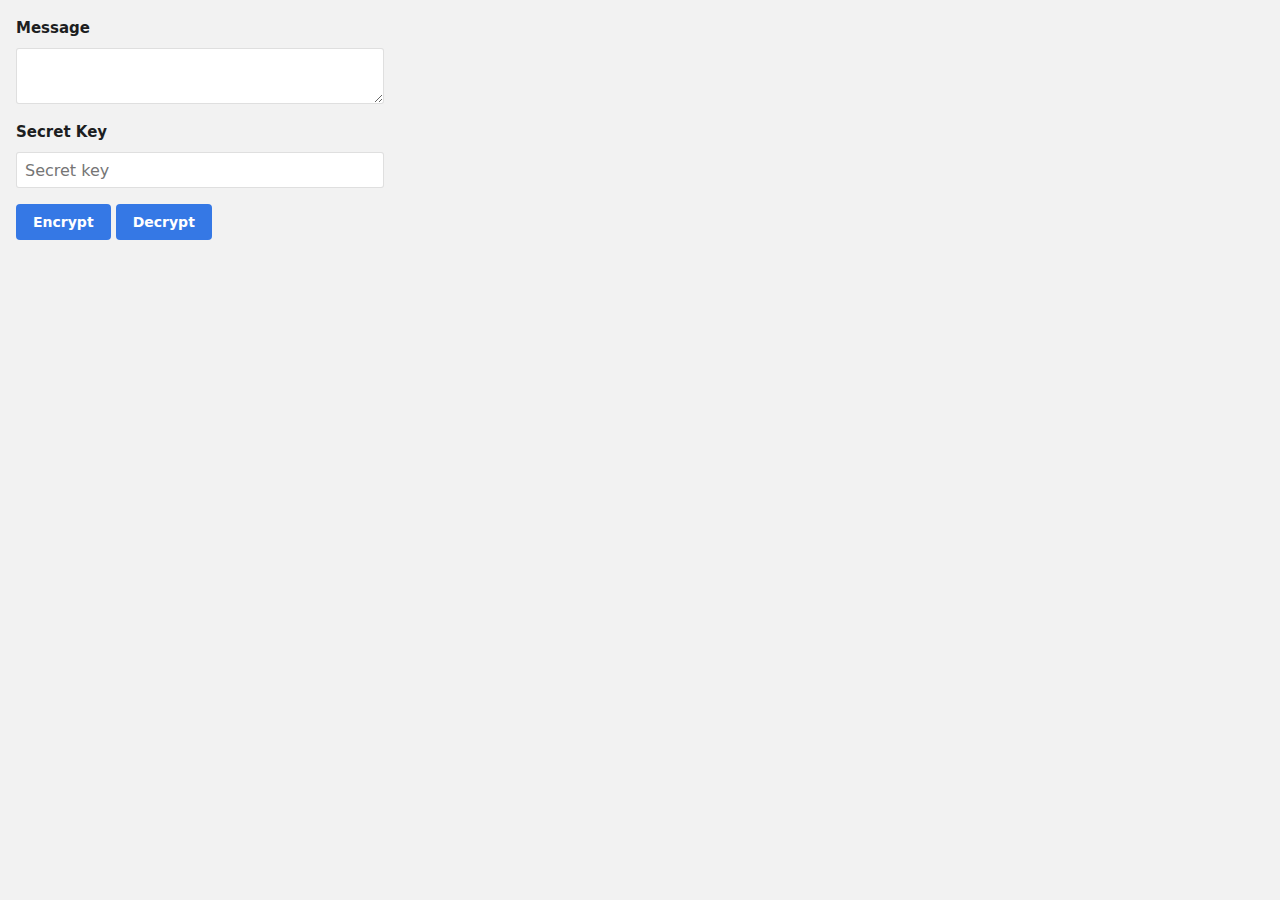
==== src/popup.html @ 25000ca4 "convert to Chrome extension" ====
<!DOCTYPE html>
<html>
    <head>
        <meta charset="UTF-8"/>
        <meta name="author" content="">
        <meta name="copyright" content="">
        <meta name="description" content="">
        <meta name="keywords" content="">
        <meta name="viewport" content="width=device-width, initial-scale=1, minimum-scale=1, maximum-scale=1, user-scalable=no">
        <meta name="theme-color" content="#222222">
        <title>ClickEncrypt</title>
        <link rel="stylesheet" href="css/reset.min.css">
        <link rel="stylesheet" href="css/litespeed.css">
    </head>
    <body class="p-2" style="width:400px;background:#f2f2f2">
        <div class="mb-2">
            <label for="message">Message</label>
            <textarea
                id="message"
                class="block"
                style="width:100%;"></textarea>
        </div>
        <div class="mb-2">
            <label for="secretKey">Secret Key</label>
            <input
                id="secretKey"
                class="block"
                type="password"
                placeholder="Secret key"
                style="width: 100%;">
        </div>
        <button id="encryptButton" class="btn btn-primary">Encrypt</button>
        <button id="decryptButton" class="btn btn-primary">Decrypt</button>
        <script src="js/libs/crypto-js-3.1.2.min.js"></script>
        <script src="js/init.js"></script>
    </body>
</html>
---- src/css/litespeed.css ----
/* Litespeed CSS Colors */

body {
    color: var(--body-color);
    background-color: var(--body-background-color);
  }
  
  h6, .h6 {
    color: #606770;
  }
  
  a {
    color: var(--action-color);
  }
  
  pre, code {
    background-color: var(--pre-background-color);
    
  }
  
  code {
    border-radius: var(--code-border-radius);
  }
  
  hr {
    border: 0;
    height: .25rem;
    background-color: #e1e4e8;
  }
  
  /* form styles */
  input[type=date],
  input[type=datetime-local],
  input[type=datetime],
  input[type=email],
  input[type=month],
  input[type=number],
  input[type=password],
  input[type=search],
  input[type=tel],
  input[type=text],
  input[type=time],
  input[type=url],
  input[type=week],
  select,
  textarea {
    border: 1px solid rgba(0,0,0,.125);
    border-radius: 3px;
  }
  
  /* table styles */
  tr {
    border-top: 1px solid #444;
  }
  
  th {
    border: 1px solid #444;
    padding: 6px 13px;
  }
  
  td {
    border: 1px solid #444;
    padding: 6px 13px;
  }
  
  /* button styles */
  .btn {
    text-decoration:    none;
    font-family:        inherit;
    font-size:          .875rem;
    font-weight:        700;
    cursor:             pointer;
    display:            inline-block;
    line-height:        1.125rem;
    padding:            var(--space-1) var(--space-2);
    margin:             0;
    height:             auto;
    border:             1px solid transparent;
    vertical-align:     middle;
    -webkit-appearance: none;
    color:              inherit;
    background-color:   transparent;
  }
  
  .btn-primary {
    color: var(--btn-color);
    background-color: var(--action-color);
    border-radius: 4px;
  }
  
  .btn-outline {
    background: transparent;
    border: solid 1.5px;
    border-radius: 4px;
  }
  
  .btn-default,
  button[type=button]{
    -webkit-appearance: button;
    position: relative;
      display: inline-block;
      padding: 6px 12px;
      font-size: 14px;
      font-weight: 700;
      line-height: 20px;
      white-space: nowrap;
      vertical-align: middle;
      cursor: pointer;
      -webkit-user-select: none;
      -moz-user-select: none;
      -ms-user-select: none;
      user-select: none;
      background-repeat: repeat-x;
      background-position: -1px -1px;
      background-size: 110% 110%;
      border: 1px solid rgba(27,31,35,0.2);
      border-radius: 4px;
      -webkit-appearance: none;
      -moz-appearance: none;
      appearance: none;
        color: #24292e;
      background-color: #eff3f6;
      background-image: linear-gradient(-180deg, #fafbfc 0%, #eff3f6 90%);
  }
  
  .btn-sm {
    padding: 3px 10px;
    font-size: 12px;
    line-height: 20px;
  }
  
  .btn-lg {
    padding: 12px 36px;
    font-size: 16px;
    line-height: 20px;
  }
  
  .round {
    border-radius: 36px;
  }
  
  .square {
    border-radius: 0;
  }
  
  .wide {
    width: 100%;
  }
  
  .border        {
    border-style:        var(--rule-border-style);
    border-width:        var(--rule-border-width);
    border-color:        var(--rule-border-color);
  }
  .border-top    {
    border-top-style:    var(--rule-border-style);
    border-top-width:    var(--rule-border-width);
    border-top-color:    var(--rule-border-color);
  }
  .border-right  {
    border-right-style:  var(--rule-border-style);
    border-right-width:  var(--rule-border-width);
    border-right-color:  var(--rule-border-color);
  }
  .border-bottom {
    border-bottom-style: var(--rule-border-style);
    border-bottom-width: var(--rule-border-width);
    border-bottom-color: var(--rule-border-color);
  }
  .border-left   {
    border-left-style:   var(--rule-border-style);
    border-left-width:   var(--rule-border-width);
    border-left-color:   var(--rule-border-color);
  }
  
  .border-none {
    border: 0;
  }
  
  .circle {
    border-radius: 50%;
  }
  .rounded {
    border-radius: var(--rule-border-radius);
  }
  .rounded-top {
    border-top-left-radius: var(--rule-border-radius);
    border-top-right-radius: var(--rule-border-radius);
  }
  .rounded-right {
    border-top-right-radius: var(--rule-border-radius);
    border-bottom-right-radius: var(--rule-border-radius);
  }
  .rounded-bottom {
    border-bottom-left-radius: var(--rule-border-radius);
    border-bottom-right-radius: var(--rule-border-radius);
  }
  .rounded-left {
    border-top-left-radius: var(--rule-border-radius);
    border-bottom-left-radius: var(--rule-border-radius);
  }
  
  .is-warning  {}
  .is-error    {}
  .is-success  {}
  .is-disabled {}
  .is-readonly {}
  
  :root {
    --body-color:            #1C1E21;
    --body-background-color: #fff;
    
    /* branding colors */
    --primary-color: ;
    --secondary-color: ;
    --action-color: #3578e5;
    --border-color: ;
    
    /* button colors */
    --space-1: ;
    --space-2: ;
    --btn-color: #fff;
    
    /* status colors */
    --warning-color: ;
    --error-color: ;
    --success-color: ;
    --disabled-color: ;
    --readonly-color: ;
    
    /* pre, code colors */
    --pre-background-color: #f2f2f2;
    --code-border-radius: 2px;
    
    --rule-border-style: solid;
    --rule-border-width: 1px;
    --rule-border-color: #f2f2f2;
    --rule-border-radius: 5px;
    
    --space-1: .5rem;
    --space-2: 1rem;
    --space-3: 2rem;
    --space-4: 4rem;
  }

/* Litespeed CSS Layout */

.display-none { display:  none!important; }

.hide {
  position: absolute!important;
  height:   1px;
  width:    1px;
  overflow: hidden;
  clip:     rect(1px,1px,1px,1px);
}

.inline       { display: inline }
.block        { display: block }
.inline-block { display: inline-block }

.overflow-hidden { overflow: hidden }
.overflow-scroll { overflow: scroll }
.overflow-auto   { overflow: auto }

.fit { max-width: 100% }
.fill { width: 100%; }

.flex {
  display: -webkit-box;
  display: -ms-flexbox;
  display: flex;
}

.flex-column {
  -webkit-box-orient: vertical;
  -webkit-box-direction: normal;
  -ms-flex-direction: column;
  flex-direction: column;
}

.flex-wrap {
  -ms-flex-wrap: wrap;
  flex-wrap: wrap;
}

.flex-auto {
  -webkit-box-flex: 1;
  -ms-flex: 1 1 auto;
  flex: 1 1 auto;
  min-width: 0;
  min-height: 0;
}

.flex-none {
  -webkit-box-flex: 0;
  -ms-flex: none;
  flex: none;
}


.items-start {
  -webkit-box-align: start;
  -ms-flex-align: start;
  -ms-grid-row-align: flex-start;
  align-items: flex-start;
}

.items-end {
  -webkit-box-align: end;
  -ms-flex-align: end;
  -ms-grid-row-align: flex-end;
  align-items: flex-end;
}

.items-center {
  -webkit-box-align: center;
  -ms-flex-align: center;
  -ms-grid-row-align: center;
  align-items: center;
}

.items-baseline {
  -webkit-box-align: baseline;
  -ms-flex-align: baseline;
  -ms-grid-row-align: baseline;
  align-items: baseline;
}

.items-stretch {
  -webkit-box-align: stretch;
  -ms-flex-align: stretch;
  -ms-grid-row-align: stretch;
  align-items: stretch;
}


.justify-start {
  -webkit-box-pack: start;
  -ms-flex-pack: start;
  justify-content: flex-start;
}

.justify-end {
  -webkit-box-pack: end;
  -ms-flex-pack: end;
  justify-content: flex-end;
}

.justify-center {
  -webkit-box-pack: center;
  -ms-flex-pack: center;
  justify-content: center;
}

.justify-between {
  -webkit-box-pack: justify;
  -ms-flex-pack: justify;
  justify-content: space-between;
}

.justify-around {
  -ms-flex-pack: distribute;
  justify-content: space-around;
}


.content-start {
  -ms-flex-line-pack: start;
  align-content: flex-start;
}

.content-end {
  -ms-flex-line-pack: end;
  align-content: flex-end;
}

.content-center {
  -ms-flex-line-pack: center;
  align-content: center;
}

.content-between {
  -ms-flex-line-pack: justify;
  align-content: space-between;
}

.content-around {
  -ms-flex-line-pack: distribute;
  align-content: space-around;
}

.content-stretch {
  -ms-flex-line-pack: stretch;
  align-content: stretch;
}


@media (min-width: 40em) {
  .sm-flex {
    display: -webkit-box;
    display: -ms-flexbox;
    display: flex;
  }
}

@media (min-width: 52em) {
  .md-flex {
    display: -webkit-box;
    display: -ms-flexbox;
    display: flex;
  }
}

@media (min-width: 64em) {
  .lg-flex {
    display: -webkit-box;
    display: -ms-flexbox;
    display: flex;
  }
}

/* Litespeed CSS Space */

.m-0  { margin:        0; }
.mt-0 { margin-top:    0; }
.mr-0 { margin-right:  0; }
.mb-0 { margin-bottom: 0; }
.ml-0 { margin-left:   0; }
.my-0 { margin-top:    0; margin-bottom: 0; }
.mx-0 { margin-left:   0; margin-right:  0; }

.m-1  { margin:        var(--space-1); }
.mt-1 { margin-top:    var(--space-1); }
.mr-1 { margin-right:  var(--space-1); }
.mb-1 { margin-bottom: var(--space-1); }
.ml-1 { margin-left:   var(--space-1); }
.my-1 { margin-top:    var(--space-1); margin-bottom: var(--space-1); }
.mx-1 { margin-left:   var(--space-1); margin-right:  var(--space-1); }

.m-2  { margin:        var(--space-2); }
.mt-2 { margin-top:    var(--space-2); }
.mr-2 { margin-right:  var(--space-2); }
.mb-2 { margin-bottom: var(--space-2); }
.ml-2 { margin-left:   var(--space-2); }
.my-2 { margin-top:    var(--space-2); margin-bottom: var(--space-2); }
.mx-2 { margin-left:   var(--space-2); margin-right:  var(--space-2); }

.m-3  { margin:        var(--space-3); }
.mt-3 { margin-top:    var(--space-3); }
.mr-3 { margin-right:  var(--space-3); }
.mb-3 { margin-bottom: var(--space-3); }
.ml-3 { margin-left:   var(--space-3); }
.my-3 { margin-top:    var(--space-3); margin-bottom: var(--space-3); }
.mx-3 { margin-left:   var(--space-3); margin-right:  var(--space-3); }

.m-4  { margin:        var(--space-4); }
.mt-4 { margin-top:    var(--space-4); }
.mr-4 { margin-right:  var(--space-4); }
.mb-4 { margin-bottom: var(--space-4); }
.ml-4 { margin-left:   var(--space-4); }
.my-4 { margin-top:    var(--space-4); margin-bottom: var(--space-4); }
.mx-4 { margin-left:   var(--space-4); margin-right:  var(--space-4); }

.mx-auto { margin-left: auto; margin-right: auto; }

.p-0  { padding:        0; }
.pt-0 { padding-top:    0; }
.pr-0 { padding-right:  0; }
.pb-0 { padding-bottom: 0; }
.pl-0 { padding-left:   0; }
.py-0 { padding-top:    0; padding-bottom: 0; }
.px-0 { padding-left:   0; padding-right:  0; }

.p-1  { padding:        var(--space-1); }
.pt-1 { padding-top:    var(--space-1); }
.pr-1 { padding-right:  var(--space-1); }
.pb-1 { padding-bottom: var(--space-1); }
.pl-1 { padding-left:   var(--space-1); }
.py-1 { padding-top:    var(--space-1); padding-bottom: var(--space-1); }
.px-1 { padding-left:   var(--space-1); padding-right:  var(--space-1); }

.p-2  { padding:        var(--space-2); }
.pt-2 { padding-top:    var(--space-2); }
.pr-2 { padding-right:  var(--space-2); }
.pb-2 { padding-bottom: var(--space-2); }
.pl-2 { padding-left:   var(--space-2); }
.py-2 { padding-top:    var(--space-2); padding-bottom: var(--space-2); }
.px-2 { padding-left:   var(--space-2); padding-right:  var(--space-2); }

.p-3  { padding:        var(--space-3); }
.pt-3 { padding-top:    var(--space-3); }
.pr-3 { padding-right:  var(--space-3); }
.pb-3 { padding-bottom: var(--space-3); }
.pl-3 { padding-left:   var(--space-3); }
.py-3 { padding-top:    var(--space-3); padding-bottom: var(--space-3); }
.px-3 { padding-left:   var(--space-3); padding-right:  var(--space-3); }

.p-4  { padding:        var(--space-4); }
.pt-4 { padding-top:    var(--space-4); }
.pr-4 { padding-right:  var(--space-4); }
.pb-4 { padding-bottom: var(--space-4); }
.pl-4 { padding-left:   var(--space-4); }
.py-4 { padding-top:    var(--space-4); padding-bottom: var(--space-4); }
.px-4 { padding-left:   var(--space-4); padding-right:  var(--space-4); }

:root {
  --space-1: .5rem;
  --space-2: 1rem;
  --space-3: 2rem;
  --space-4: 4rem;
}

/* Litespeed CSS Typography */

.bold    { font-weight: var(--bold-font-weight, bold) }
.normal { font-weight: normal }
.italic  { font-style: italic }
.caps    { text-transform: uppercase; letter-spacing: var(--caps-letter-spacing); }
.title { text-transform: capitalize }

.left-align   { text-align: left    }
.center       { text-align: center  }
.right-align  { text-align: right   }
.justify      { text-align: justify }

.list-style-none { list-style: none }
.underline { text-decoration: underline }

:root {
  --caps-letter-spacing: .2em;
  --bold-font-weight: bold;
}
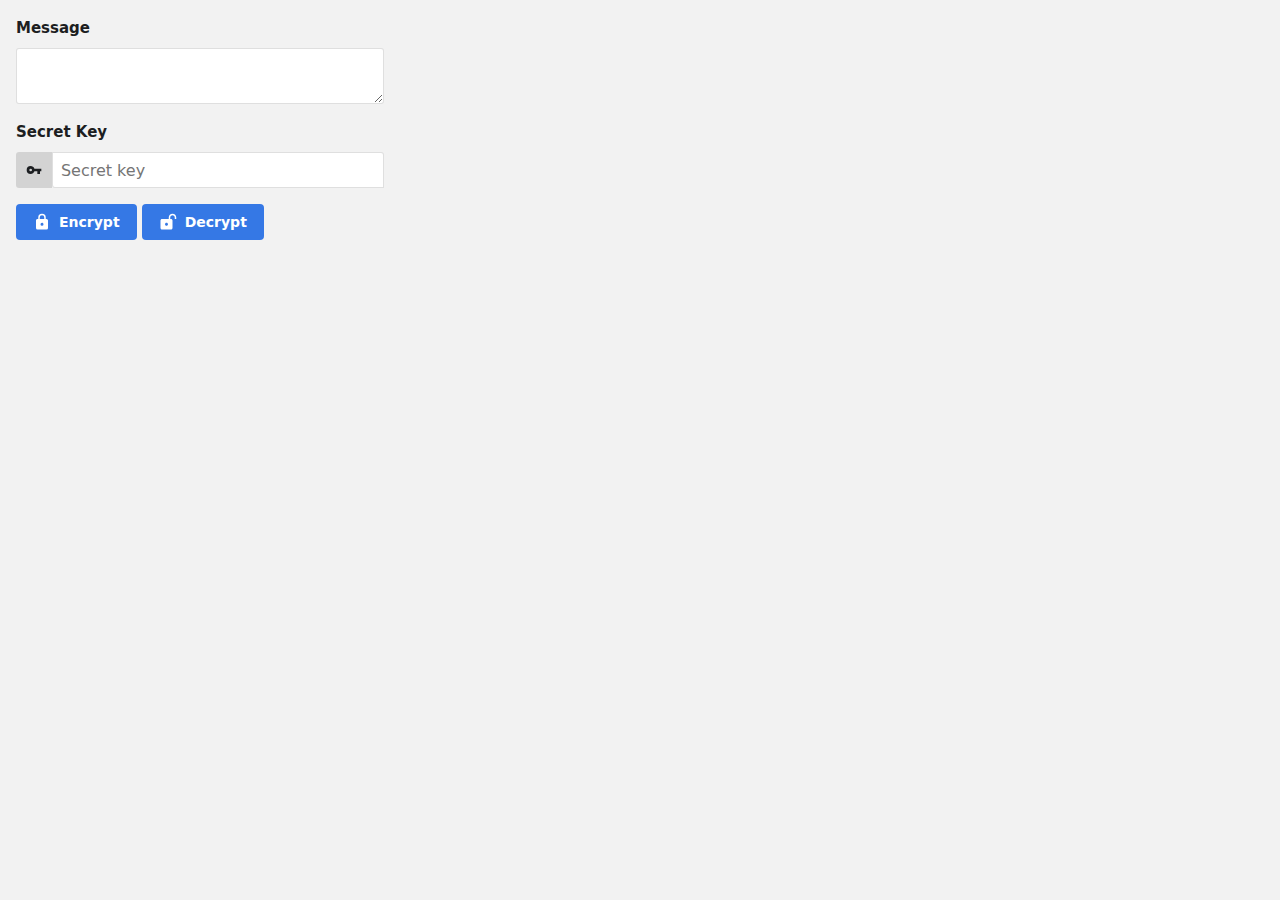
==== commit 3ffe52aa: "add button and field icons" ====
--- a/src/popup.html
+++ b/src/popup.html
@@ -22,15 +22,35 @@
         </div>
         <div class="mb-2">
             <label for="secretKey">Secret Key</label>
-            <input
-                id="secretKey"
-                class="block"
-                type="password"
-                placeholder="Secret key"
-                style="width: 100%;">
+            <div class="flex my-1">
+                <div class="flex items-center" style="height:36px;width:40px;background:rgba(0,0,0,.125);border-top-left-radius:3px;border-bottom-left-radius: 3px;">
+                    <svg style="width:16px;height:16px;margin:0 auto;" viewBox="0 0 24 24" class="mr-1">
+                        <path fill="#1C1E21" d="M7,14A2,2 0 0,1 5,12A2,2 0 0,1 7,10A2,2 0 0,1 9,12A2,2 0 0,1 7,14M12.65,10C11.83,7.67 9.61,6 7,6A6,6 0 0,0 1,12A6,6 0 0,0 7,18C9.61,18 11.83,16.33 12.65,14H17V18H21V14H23V10H12.65Z"></path>
+                    </svg>
+                </div>
+                <input
+                    id="secretKey"
+                    type="password"
+                    placeholder="Secret key"
+                    style="width:100%;border-top-left-radius: 0;border-bottom-right-radius: 0;margin: 0;">
+            </div>
         </div>
-        <button id="encryptButton" class="btn btn-primary">Encrypt</button>
-        <button id="decryptButton" class="btn btn-primary">Decrypt</button>
+        <button id="encryptButton" class="btn btn-primary">
+            <span class="flex">
+                <svg class="mr-1" style="width:18px;height:18px" viewBox="0 0 24 24">
+                    <path fill="#ffffff" d="M12,17A2,2 0 0,0 14,15C14,13.89 13.1,13 12,13A2,2 0 0,0 10,15A2,2 0 0,0 12,17M18,8A2,2 0 0,1 20,10V20A2,2 0 0,1 18,22H6A2,2 0 0,1 4,20V10C4,8.89 4.9,8 6,8H7V6A5,5 0 0,1 12,1A5,5 0 0,1 17,6V8H18M12,3A3,3 0 0,0 9,6V8H15V6A3,3 0 0,0 12,3Z"/>
+                </svg>
+                Encrypt
+            </span>
+        </button>
+        <button id="decryptButton" class="btn btn-primary">
+            <span class="flex">
+                <svg class="mr-1" style="width:18px;height:18px" viewBox="0 0 24 24">
+                    <path fill="#ffffff" d="M18 1C15.24 1 13 3.24 13 6V8H4C2.9 8 2 8.89 2 10V20C2 21.11 2.9 22 4 22H16C17.11 22 18 21.11 18 20V10C18 8.9 17.11 8 16 8H15V6C15 4.34 16.34 3 18 3C19.66 3 21 4.34 21 6V8H23V6C23 3.24 20.76 1 18 1M10 13C11.1 13 12 13.89 12 15C12 16.11 11.11 17 10 17C8.9 17 8 16.11 8 15C8 13.9 8.9 13 10 13Z"/>
+                </svg>
+                Decrypt
+            </span>
+        </button>
         <script src="js/libs/crypto-js-3.1.2.min.js"></script>
         <script src="js/init.js"></script>
     </body>
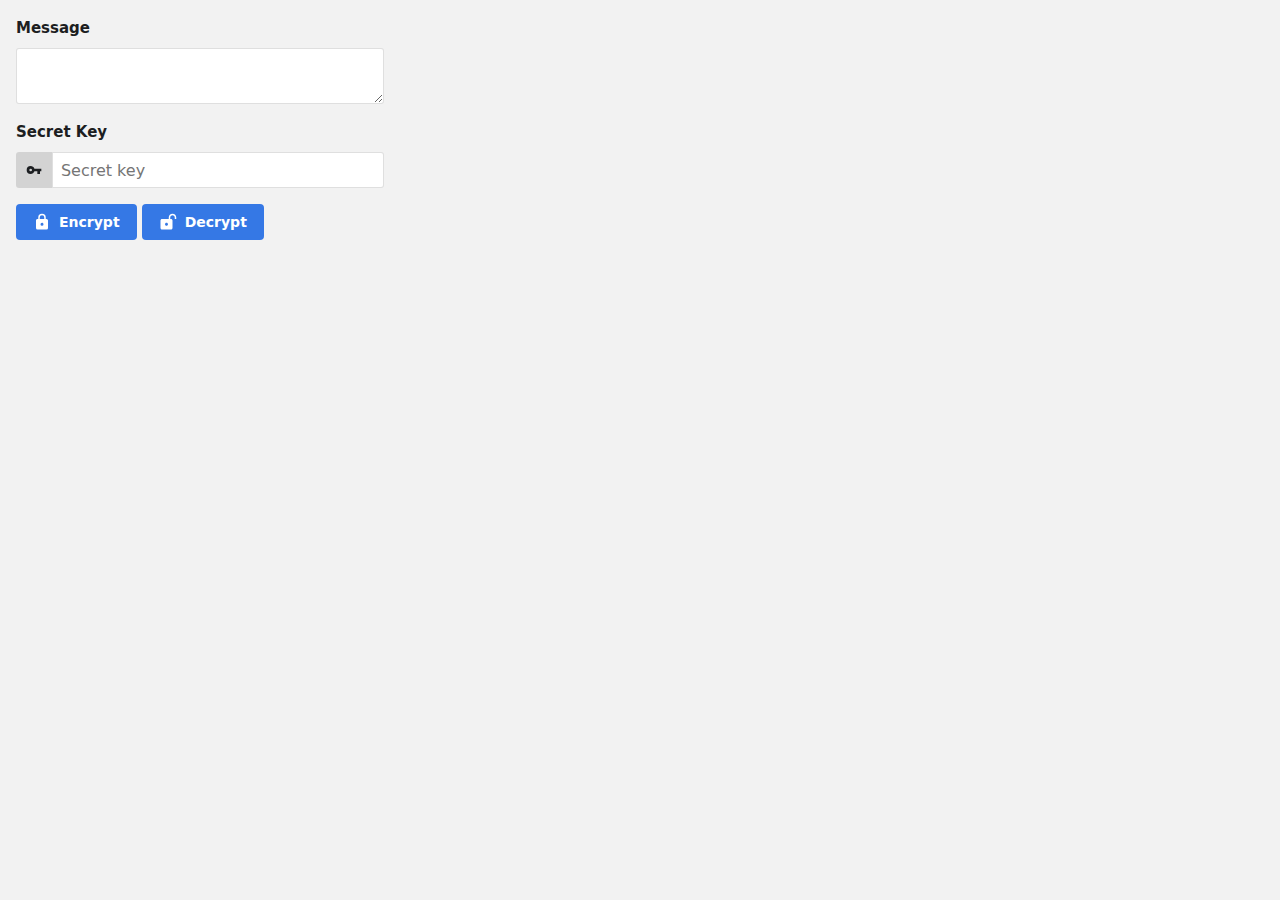
==== commit 5812b284: "fix border radius on secret key field" ====
--- a/src/popup.html
+++ b/src/popup.html
@@ -32,7 +32,7 @@
                     id="secretKey"
                     type="password"
                     placeholder="Secret key"
-                    style="width:100%;border-top-left-radius: 0;border-bottom-right-radius: 0;margin: 0;">
+                    style="width:100%;border-top-left-radius: 0;border-bottom-left-radius: 0;margin: 0;">
             </div>
         </div>
         <button id="encryptButton" class="btn btn-primary">
